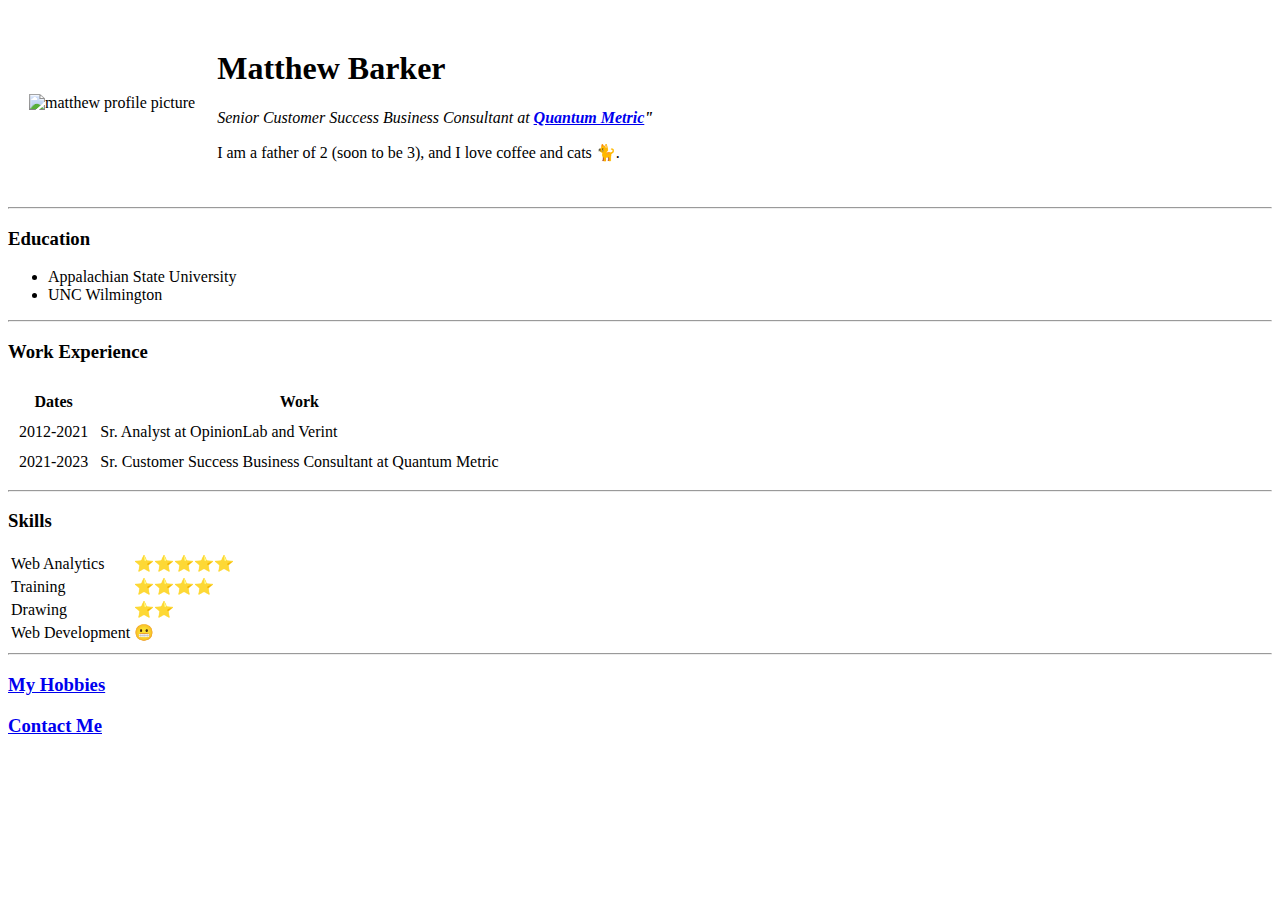
==== index.html @ debb4edf "Added initial CV website files" ====
<!DOCTYPE html>
<html lang="en" dir="ltr">

<head>
  <meta charset="utf-8">
  <title>Matthew's Personal Site</title>
</head>

<body>
  <table cellspacing="20">
    <tr>
      <td><img src="Images/LinkedIn Photo.jpeg" alt="matthew profile picture"></td>
      <td>
        <h1>Matthew Barker</h1>
        <p><em>Senior Customer Success Business Consultant at <strong><a href="https://www.quantummetric.com/">Quantum Metric</a>"</strong></em></p>
        <p>I am a father of 2 (soon to be 3), and I love coffee and cats 🐈. </p>
        </td>
    </tr>
  </table>
  <hr>
  <h3>Education</h3>
  <ul>
    <li>Appalachian State University</li>
    <li>UNC Wilmington</li>
  </ul>
<hr>
  <h3>Work Experience</h3>
  <table cellspacing="10">
    <thead>
    <tr>
      <th>Dates</th>
      <th>Work</th>
    </tr>
    </thead>
    <tbody>
      <tr>
      <td>2012-2021</td>
      <td>Sr. Analyst at OpinionLab and Verint</td>
      </tr>
      <tr>
      <td>2021-2023</td>
      <td>Sr. Customer Success Business Consultant at Quantum Metric</td>
      </tr>
    </tbody>
    <tfoot>
    </tfoot>
  </table>
<hr>
<h3>Skills</h3>


<table callspacing="10">
  <tr>
    <td>Web Analytics</td>
    <td>⭐⭐⭐⭐⭐</td>
  </tr>
  <tr>
    <td>Training</td>
    <td>⭐⭐⭐⭐</td>
  </tr>
  <tr>
    <td>Drawing</td>
    <td>⭐⭐</td>
  </tr>
  <tr>
    <td>Web Development</td>
    <td>😬</td>
  </tr>
</table>


<hr>
 <h3><a href="hobbies.html">My Hobbies</a></h3>
 <h3><a href="contact me.html">Contact Me</a></h3>



</body>

</html>
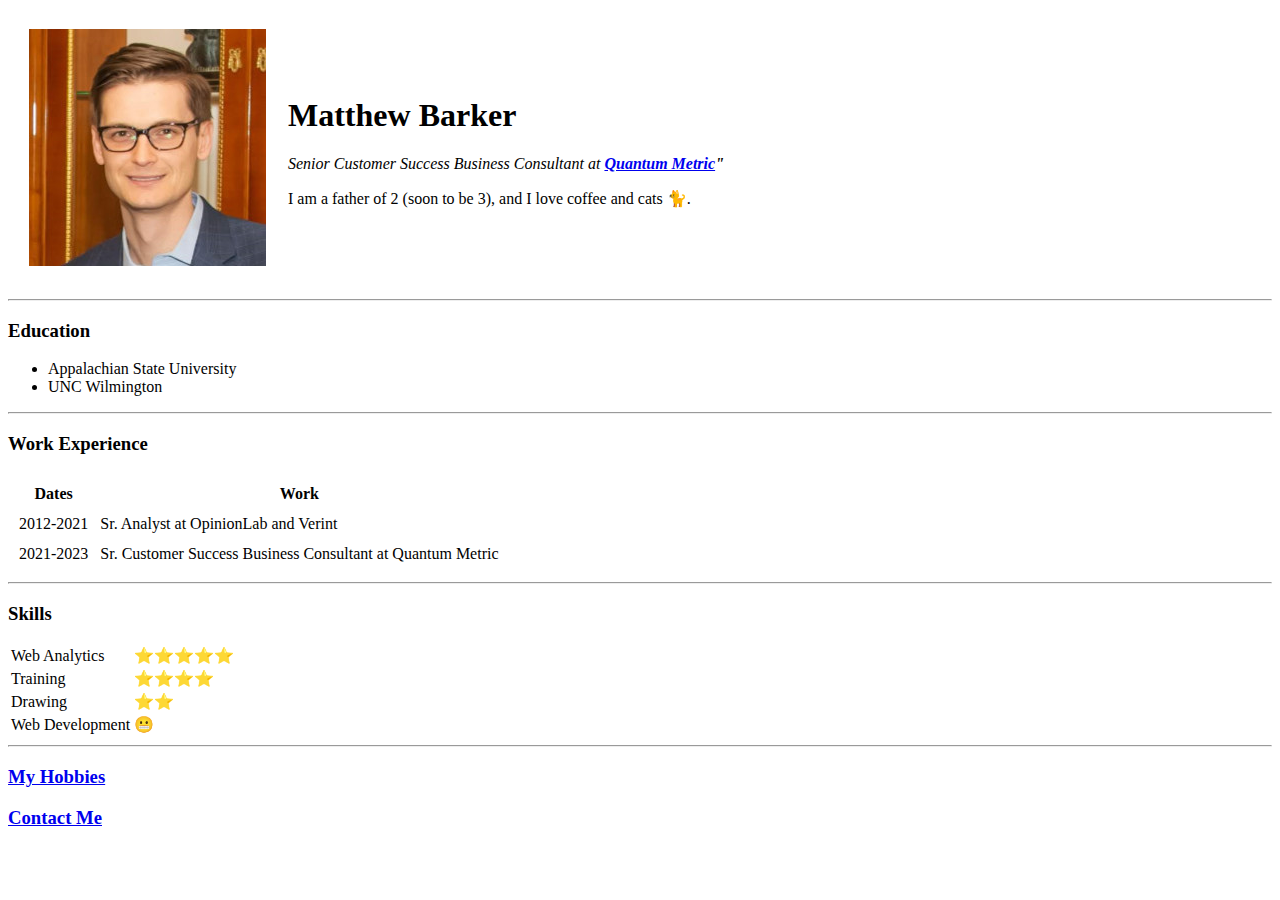
==== commit 10e8a914: "Updated image source" ====
--- a/index.html
+++ b/index.html
@@ -9,7 +9,7 @@
 <body>
   <table cellspacing="20">
     <tr>
-      <td><img src="Images/LinkedIn Photo.jpeg" alt="matthew profile picture"></td>
+      <td><img src="LinkedIn Photo.jpeg" alt="matthew profile picture"></td>
       <td>
         <h1>Matthew Barker</h1>
         <p><em>Senior Customer Success Business Consultant at <strong><a href="https://www.quantummetric.com/">Quantum Metric</a>"</strong></em></p>
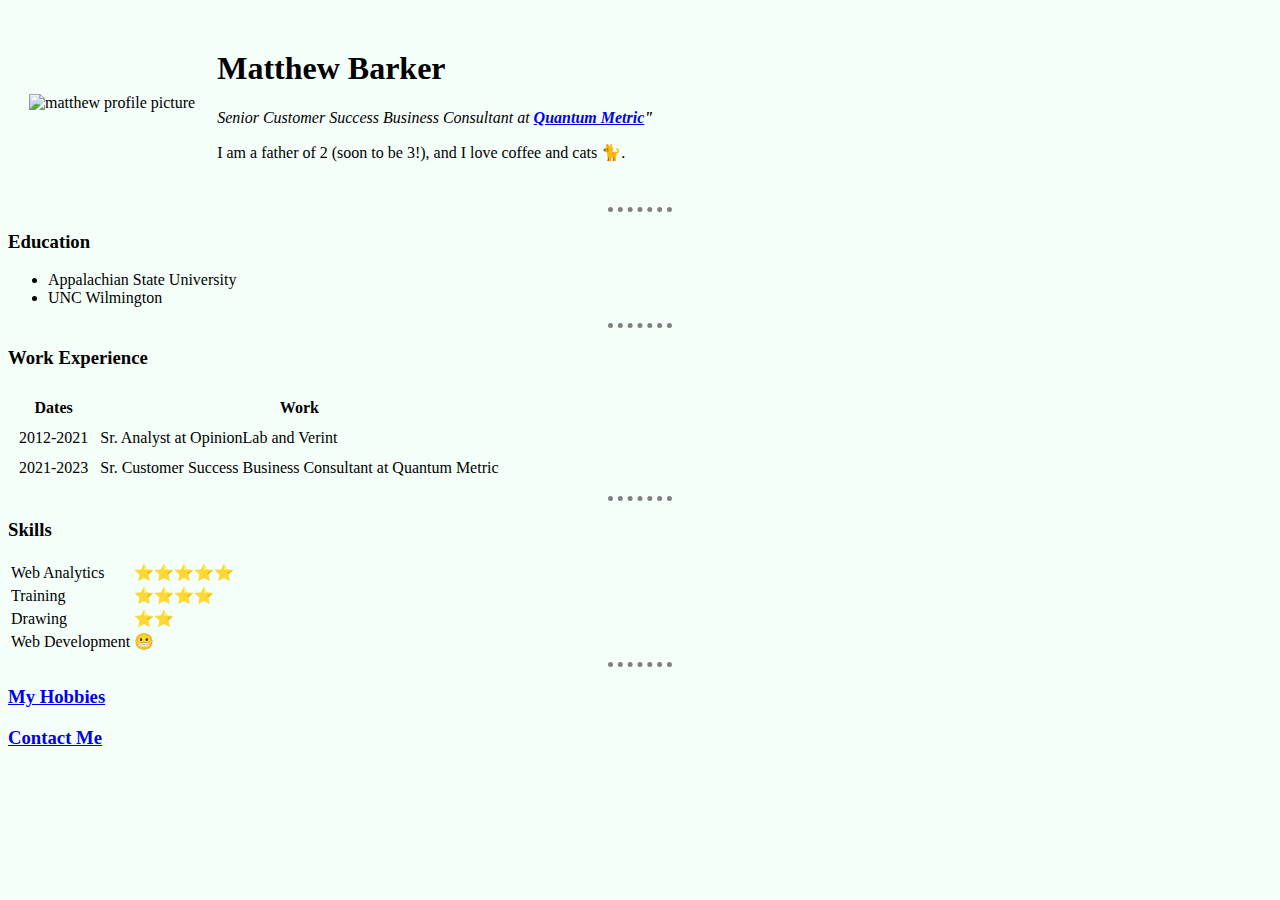
==== commit c115b745: "Add files via upload" ====
--- a/index.html
+++ b/index.html
@@ -4,17 +4,38 @@
 <head>
   <meta charset="utf-8">
   <title>Matthew's Personal Site</title>
+
+  <style>
+
+  body {
+    background-color: #f5fffa;
+  }
+
+  hr {
+    border-style: dotted none none;
+    border-width: 5px;
+    border-color: grey;
+    width: 5%;
+  }
+
+  img {
+    height: 150px;
+  }
+
+  </style>
+
+
 </head>
 
 <body>
   <table cellspacing="20">
     <tr>
-      <td><img src="LinkedIn Photo.jpeg" alt="matthew profile picture"></td>
+      <td><img src="Images/LinkedIn Photo.jpeg" alt="matthew profile picture"></td>
       <td>
         <h1>Matthew Barker</h1>
         <p><em>Senior Customer Success Business Consultant at <strong><a href="https://www.quantummetric.com/">Quantum Metric</a>"</strong></em></p>
-        <p>I am a father of 2 (soon to be 3), and I love coffee and cats 🐈. </p>
-        </td>
+        <p>I am a father of 2 (soon to be 3!), and I love coffee and cats 🐈. </p>
+      </td>
     </tr>
   </table>
   <hr>
@@ -73,8 +94,6 @@
  <h3><a href="hobbies.html">My Hobbies</a></h3>
  <h3><a href="contact me.html">Contact Me</a></h3>
 
-
-
 </body>
 
 </html>
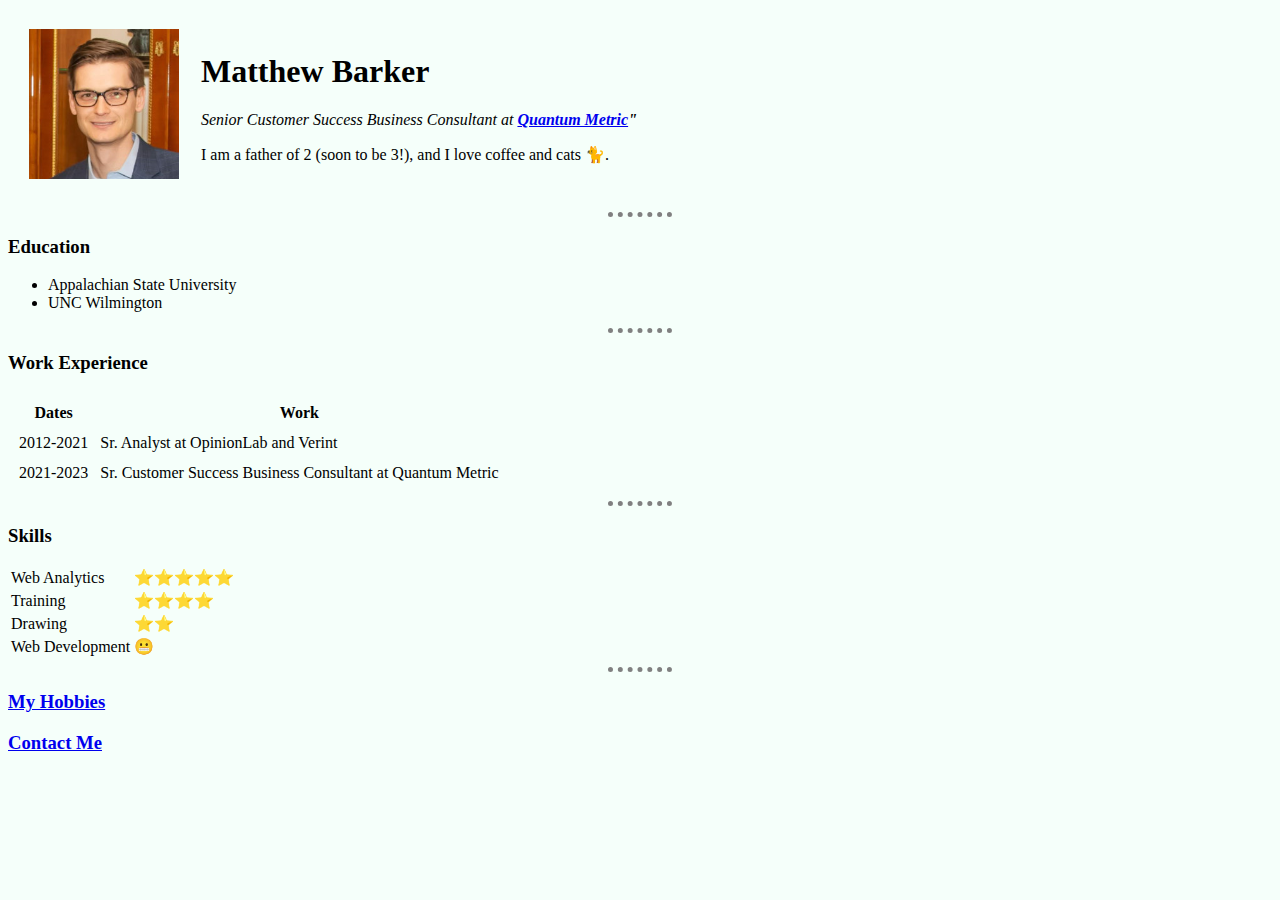
==== commit 7a059a29: "Photo update" ====
--- a/index.html
+++ b/index.html
@@ -30,7 +30,7 @@
 <body>
   <table cellspacing="20">
     <tr>
-      <td><img src="Images/LinkedIn Photo.jpeg" alt="matthew profile picture"></td>
+      <td><img src="LinkedIn Photo.jpeg" alt="matthew profile picture"></td>
       <td>
         <h1>Matthew Barker</h1>
         <p><em>Senior Customer Success Business Consultant at <strong><a href="https://www.quantummetric.com/">Quantum Metric</a>"</strong></em></p>
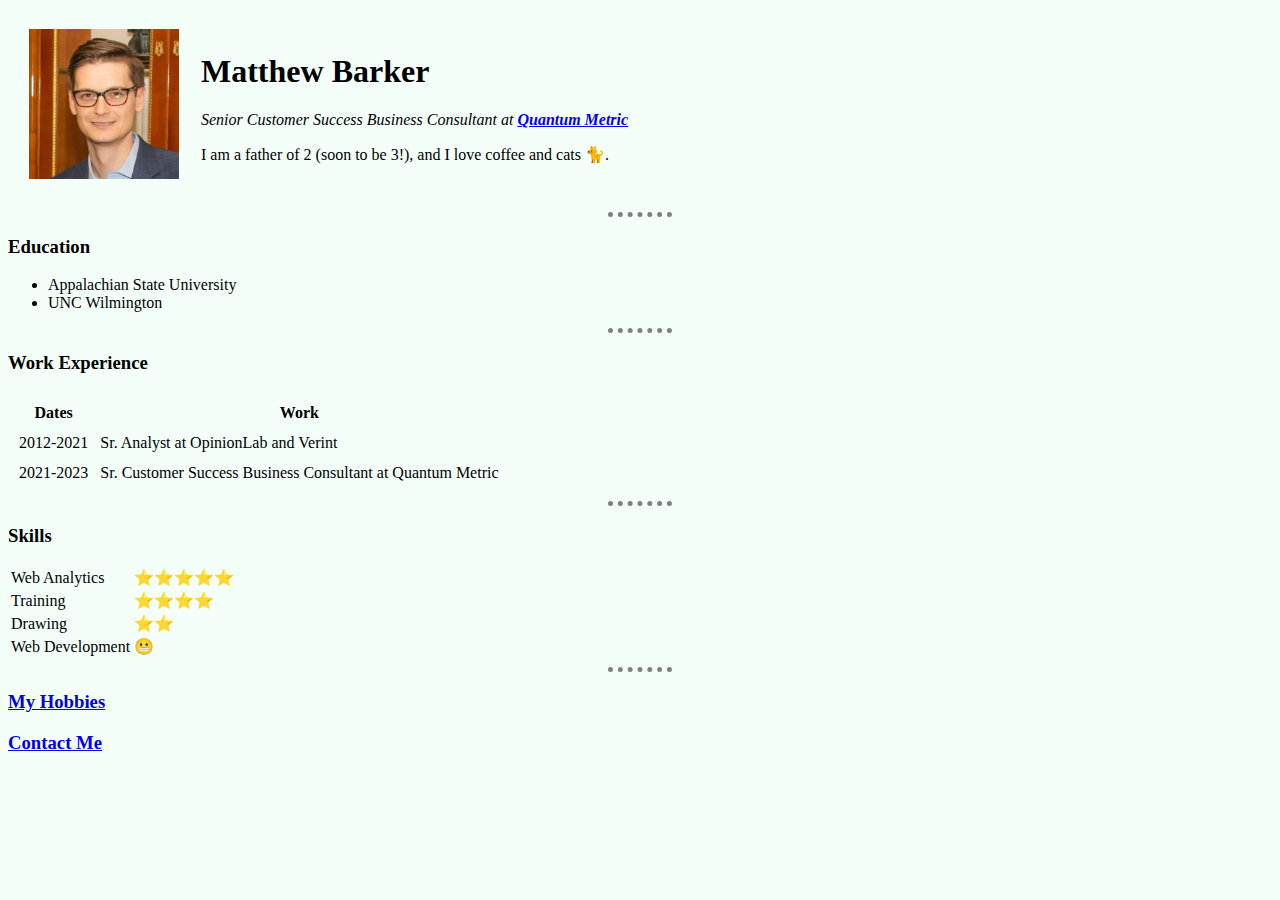
==== commit 4979db91: "typo" ====
--- a/index.html
+++ b/index.html
@@ -33,7 +33,7 @@
       <td><img src="LinkedIn Photo.jpeg" alt="matthew profile picture"></td>
       <td>
         <h1>Matthew Barker</h1>
-        <p><em>Senior Customer Success Business Consultant at <strong><a href="https://www.quantummetric.com/">Quantum Metric</a>"</strong></em></p>
+        <p><em>Senior Customer Success Business Consultant at <strong><a href="https://www.quantummetric.com/">Quantum Metric</a></strong></em></p>
         <p>I am a father of 2 (soon to be 3!), and I love coffee and cats 🐈. </p>
       </td>
     </tr>
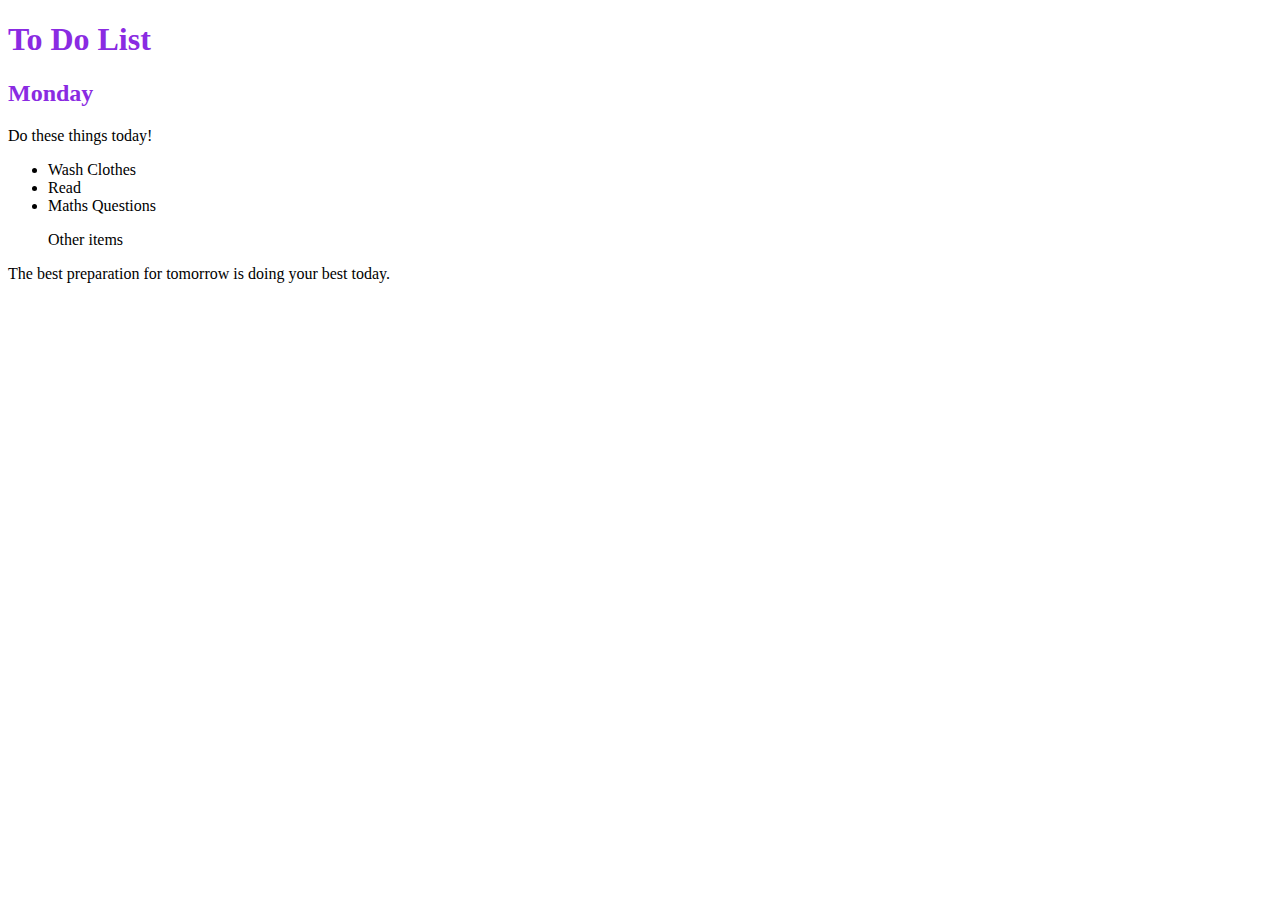
==== commit ffe9207b: "Add files via upload" ====
--- a/index.html
+++ b/index.html
@@ -1,99 +1,31 @@
 <!DOCTYPE html>
-<html lang="en" dir="ltr">
+<html lang="en">
 
 <head>
-  <meta charset="utf-8">
-  <title>Matthew's Personal Site</title>
-
-  <style>
-
-  body {
-    background-color: #f5fffa;
-  }
-
-  hr {
-    border-style: dotted none none;
-    border-width: 5px;
-    border-color: grey;
-    width: 5%;
-  }
-
-  img {
-    height: 150px;
-  }
-
-  </style>
-
-
+  <meta charset="UTF-8">
+  <title>Combining CSS Selectors</title>
+  <link rel="stylesheet" href="./style.css">
 </head>
 
+<!-- Don't change any of the HTML code! -->
+
 <body>
-  <table cellspacing="20">
-    <tr>
-      <td><img src="LinkedIn Photo.jpeg" alt="matthew profile picture"></td>
-      <td>
-        <h1>Matthew Barker</h1>
-        <p><em>Senior Customer Success Business Consultant at <strong><a href="https://www.quantummetric.com/">Quantum Metric</a></strong></em></p>
-        <p>I am a father of 2 (soon to be 3!), and I love coffee and cats 🐈. </p>
-      </td>
-    </tr>
-  </table>
-  <hr>
-  <h3>Education</h3>
+  <h1>To Do List</h1>
+  <h2>Monday</h2>
+  <div class="box">
+    <p class="done">Do these things today!</p>
+    <ul class="list">
+      <li>Wash Clothes</li>
+      <li class="done">Read</li>
+      <li class="done">Maths Questions</li>
+    </ul>
+  </div>
+
   <ul>
-    <li>Appalachian State University</li>
-    <li>UNC Wilmington</li>
+    <p class="done">Other items</p>
   </ul>
-<hr>
-  <h3>Work Experience</h3>
-  <table cellspacing="10">
-    <thead>
-    <tr>
-      <th>Dates</th>
-      <th>Work</th>
-    </tr>
-    </thead>
-    <tbody>
-      <tr>
-      <td>2012-2021</td>
-      <td>Sr. Analyst at OpinionLab and Verint</td>
-      </tr>
-      <tr>
-      <td>2021-2023</td>
-      <td>Sr. Customer Success Business Consultant at Quantum Metric</td>
-      </tr>
-    </tbody>
-    <tfoot>
-    </tfoot>
-  </table>
-<hr>
-<h3>Skills</h3>
-
-
-<table callspacing="10">
-  <tr>
-    <td>Web Analytics</td>
-    <td>⭐⭐⭐⭐⭐</td>
-  </tr>
-  <tr>
-    <td>Training</td>
-    <td>⭐⭐⭐⭐</td>
-  </tr>
-  <tr>
-    <td>Drawing</td>
-    <td>⭐⭐</td>
-  </tr>
-  <tr>
-    <td>Web Development</td>
-    <td>😬</td>
-  </tr>
-</table>
-
-
-<hr>
- <h3><a href="hobbies.html">My Hobbies</a></h3>
- <h3><a href="contact me.html">Contact Me</a></h3>
+  <p>The best preparation for tomorrow is doing your best today.</p>
 
 </body>
 
-</html>
+</html>--- a/style.css
+++ b/style.css
@@ -0,0 +1,4 @@
+/* Write your code here: */
+h1, h2 {
+ color: blueviolet;   
+}